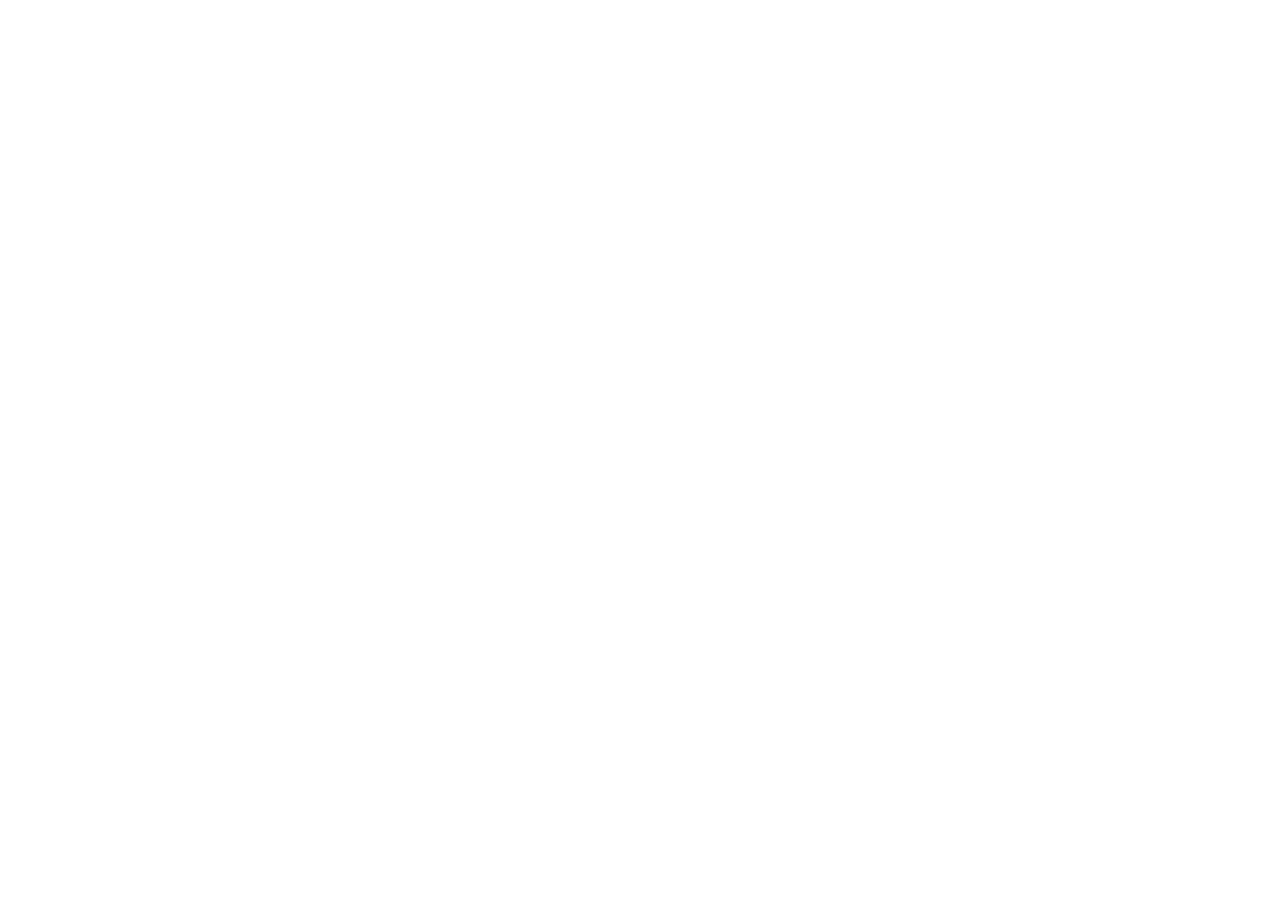
==== task2/character.html @ 94931e6e "Задание №2:" ====
<!DOCTYPE html>
<html lang="en">
<head>
    <meta charset="UTF-8">
    <title>Info</title>
    <link href="https://cdn.jsdelivr.net/npm/bootstrap@5.2.3/dist/css/bootstrap.min.css" rel="stylesheet"
          integrity="sha384-rbsA2VBKQhggwzxH7pPCaAqO46MgnOM80zW1RWuH61DGLwZJEdK2Kadq2F9CUG65" crossorigin="anonymous">
</head>
<body>
<div id="container" class="container">
    <div id="box" class="box" style="display: flex; justify-content: center;"></div>
</div>
<script src="https://cdn.jsdelivr.net/npm/bootstrap@5.2.3/dist/js/bootstrap.bundle.min.js"
        integrity="sha384-kenU1KFdBIe4zVF0s0G1M5b4hcpxyD9F7jL+jjXkk+Q2h455rYXK/7HAuoJl+0I4"
        crossorigin="anonymous"></script>
<script src="js/character.js"></script>
</body>
</html>
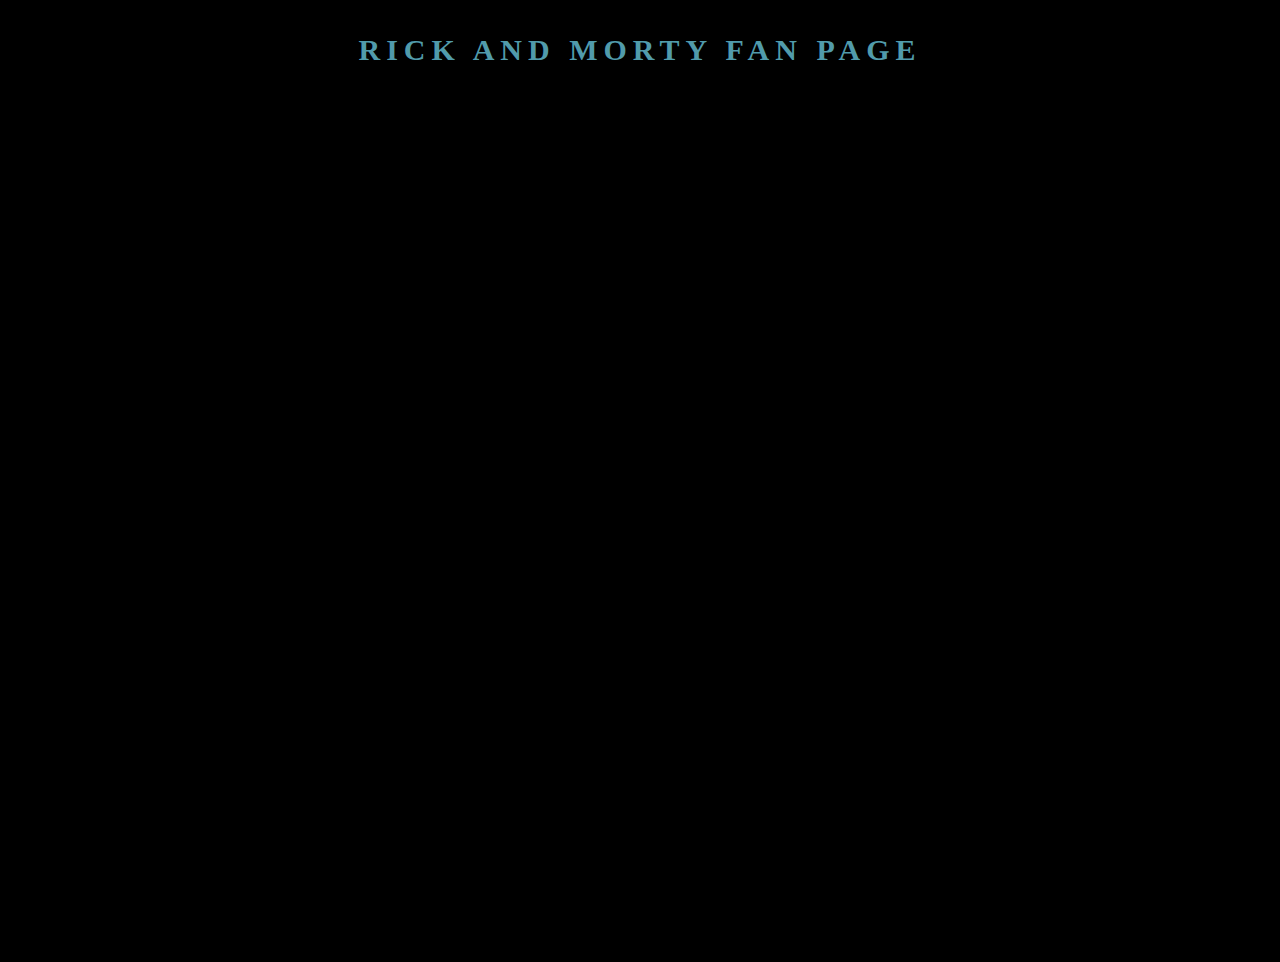
==== commit cd31eac5: "Задание №2:" ====
--- a/task2/character.html
+++ b/task2/character.html
@@ -3,12 +3,19 @@
 <head>
     <meta charset="UTF-8">
     <title>Info</title>
+    <link rel="stylesheet" href="css/style.css">
     <link href="https://cdn.jsdelivr.net/npm/bootstrap@5.2.3/dist/css/bootstrap.min.css" rel="stylesheet"
           integrity="sha384-rbsA2VBKQhggwzxH7pPCaAqO46MgnOM80zW1RWuH61DGLwZJEdK2Kadq2F9CUG65" crossorigin="anonymous">
 </head>
 <body>
 <div id="container" class="container">
-    <div id="box" class="box" style="display: flex; justify-content: center;"></div>
+    <div class="box">
+        <h2 class="summary_intro">Rick and Morty Fan Page</h2>
+        <div class="intro"></div>
+        <div class="content">
+            <div id="box" class="box"></div>
+        </div>
+    </div>
 </div>
 <script src="https://cdn.jsdelivr.net/npm/bootstrap@5.2.3/dist/js/bootstrap.bundle.min.js"
         integrity="sha384-kenU1KFdBIe4zVF0s0G1M5b4hcpxyD9F7jL+jjXkk+Q2h455rYXK/7HAuoJl+0I4"
--- a/task2/css/style.css
+++ b/task2/css/style.css
@@ -0,0 +1,35 @@
+body {
+    background-color: black !important;
+}
+
+.intro {
+    display: flex;
+    width: 100%;
+    height: 100%;
+    background-image: url(https://ricks-rick-and-morty-fan-page.vercel.app/static/media/rick-morty-header.6caa5e00.jpg);
+    position: absolute;
+    margin: 54px auto;
+    background-size: 110%;
+    background-repeat: no-repeat;
+    flex-direction: column;
+    justify-content: center;
+    text-align: center;
+}
+
+.summary_intro {
+    font-size: 30px;
+    font-weight: bold;
+    text-transform: uppercase;
+    letter-spacing: 6px;
+    color: #519bab;
+    justify-content: center;
+}
+.content {
+    position: absolute;
+    margin-top: 50%;
+    max-width: 90%;
+}
+.box {
+    display: flex;
+    justify-content: center;
+}